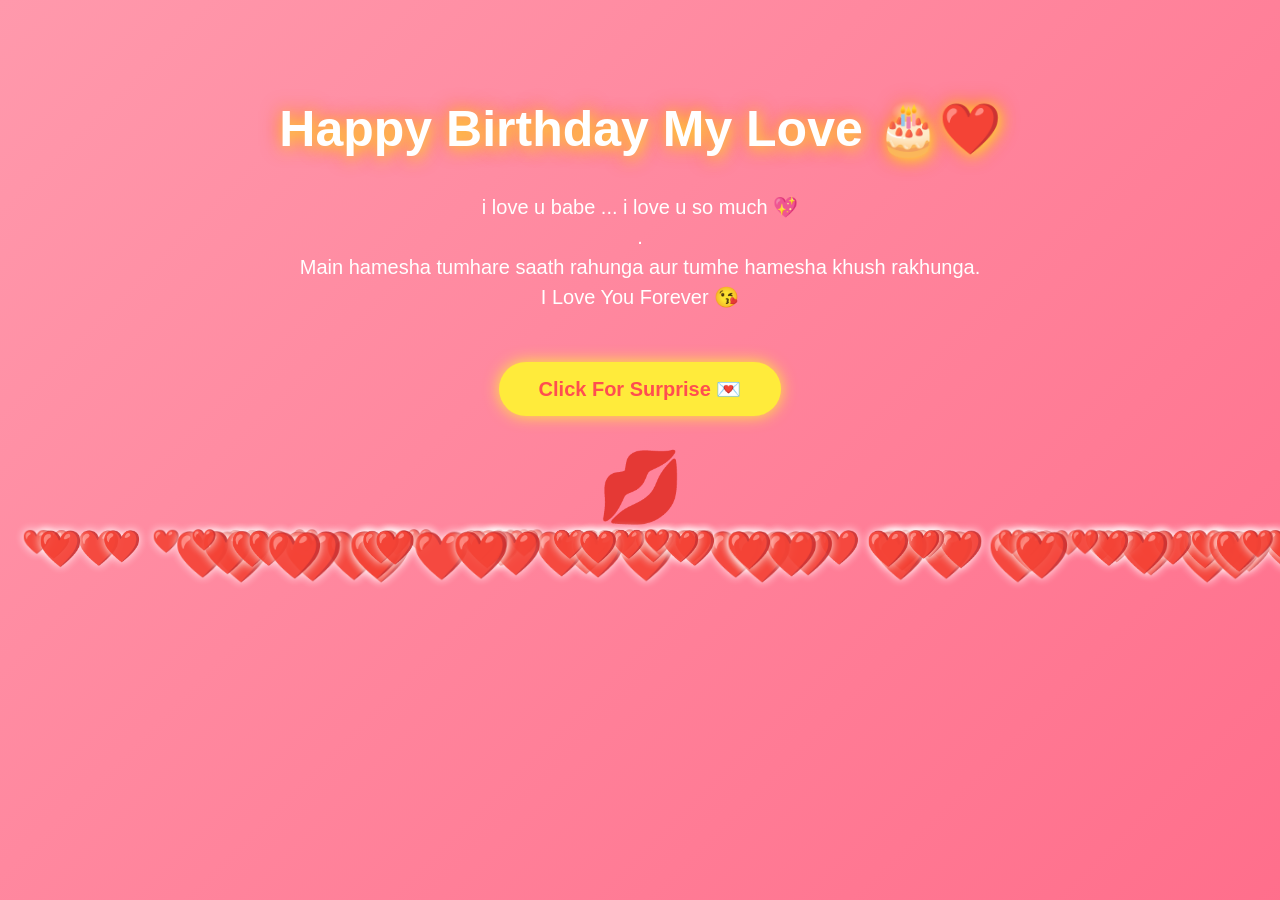
==== lwthw.html/index.html @ 0bf0d97d "Add files via upload" ====
<!DOCTYPE html>
<html>
<head>
    <title>Happy Birthday ❤️</title>
    <link rel="stylesheet" href="style.css">
</head>
<body>

<h1>Happy Birthday My Love 🎂❤️</h1>

<p>
i love u babe ... i love u so much  💖<br>
.<br>
Main hamesha tumhare saath rahunga aur tumhe hamesha khush rakhunga.<br>
I Love You Forever 😘
</p>

<button onclick="window.location.href='surprise.html'">Click For Surprise 💌</button>

<div class="kiss">💋</div>

<script>
/* Floating hearts */
for(let i=0;i<100;i++){
    let heart = document.createElement("div");
    heart.innerHTML = "❤️";
    heart.classList.add("heart");
    heart.style.left = Math.random() * 100 + "vw";
    heart.style.fontSize = (Math.random() * 30 + 20) + "px";
    heart.style.animationDuration = (Math.random() * 3 + 3) + "s";
    document.body.appendChild(heart);
}
</script>

</body>
</html>
---- lwthw.html/style.css ----
/* --- BODY & BACKGROUND --- */
body {
    margin: 0;
    padding: 0;
    text-align: center;
    font-family: 'Arial', sans-serif;
    color: white;
    overflow: hidden;
    background: linear-gradient(-45deg, #ff4e50, #fc913a, #ff6a88, #ff99ac);
    background-size: 400% 400%;
    animation: gradientBG 10s ease infinite;
}

/* Gradient animation */
@keyframes gradientBG {
    0% { background-position: 0% 50%; }
    50% { background-position: 100% 50%; }
    100% { background-position: 0% 50%; }
}

/* --- HEADINGS --- */
h1 {
    margin-top: 100px;
    font-size: 50px;
    text-shadow: 2px 2px 15px #ffeb3b, 0 0 20px #ff5722;
    opacity: 0;
    animation: fadeDown 2s forwards;
}

/* --- PARAGRAPH --- */
p {
    width: 80%;
    margin: 20px auto;
    font-size: 20px;
    line-height: 1.5;
    opacity: 0;
    animation: fadeUp 3s forwards;
    animation-delay: 1s;
}

/* --- TEXT ANIMATIONS --- */
@keyframes fadeDown {
    from { opacity:0; transform: translateY(-40px);}
    to { opacity:1; transform: translateY(0);}
}

@keyframes fadeUp {
    from { opacity:0; transform: translateY(40px);}
    to { opacity:1; transform: translateY(0);}
}

/* --- BUTTON --- */
button {
    margin-top: 30px;
    padding: 15px 40px;
    font-size: 20px;
    border: none;
    border-radius: 50px;
    cursor: pointer;
    background: #ffeb3b;
    color: #ff4e50;
    font-weight: bold;
    box-shadow: 0 0 15px #ffeb3b;
    transition: 0.3s;
}

button:hover {
    transform: scale(1.2);
    background: #ff5722;
    color: white;
    box-shadow: 0 0 25px #ff5722;
}

/* --- PULSE KISS --- */
.kiss {
    font-size: 70px;
    margin-top: 30px;
    animation: pulse 1.5s infinite;
}

@keyframes pulse {
    0% { transform: scale(1); }
    50% { transform: scale(1.3); }
    100% { transform: scale(1); }
}

/* --- FLOATING HEARTS --- */
.heart {
    position: absolute;
    animation: float 6s linear infinite;
    opacity: 0.9;
    text-shadow: 0 0 10px #fff;
}

@keyframes float {
    from { transform: translateY(100vh); }
    to { transform: translateY(-10vh); }
}
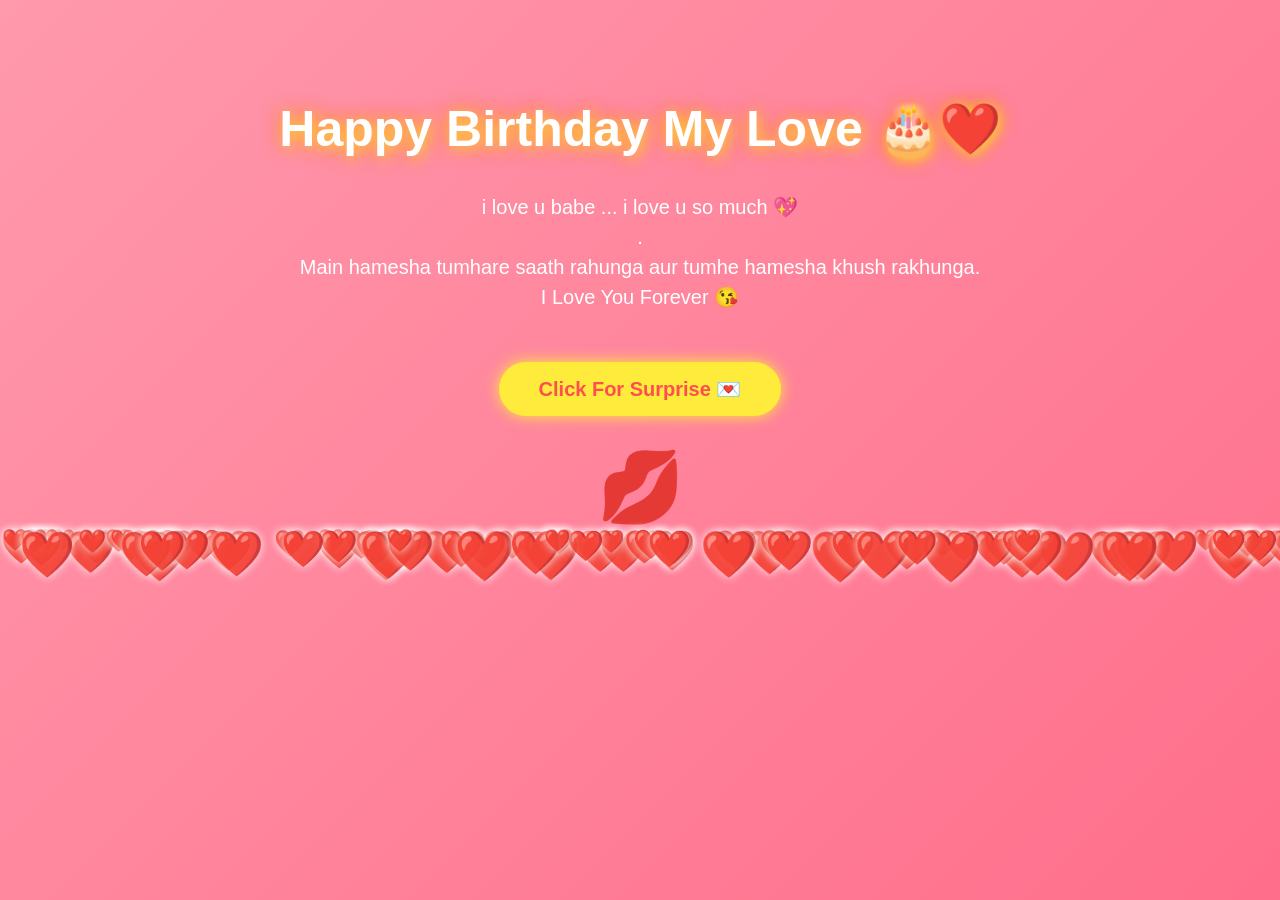
==== commit f941f2cd: "Update index.html" ====
--- a/lwthw.html/index.html
+++ b/lwthw.html/index.html
@@ -33,4 +33,5 @@
 </script>
 
 </body>
-</html>+
+</html>
